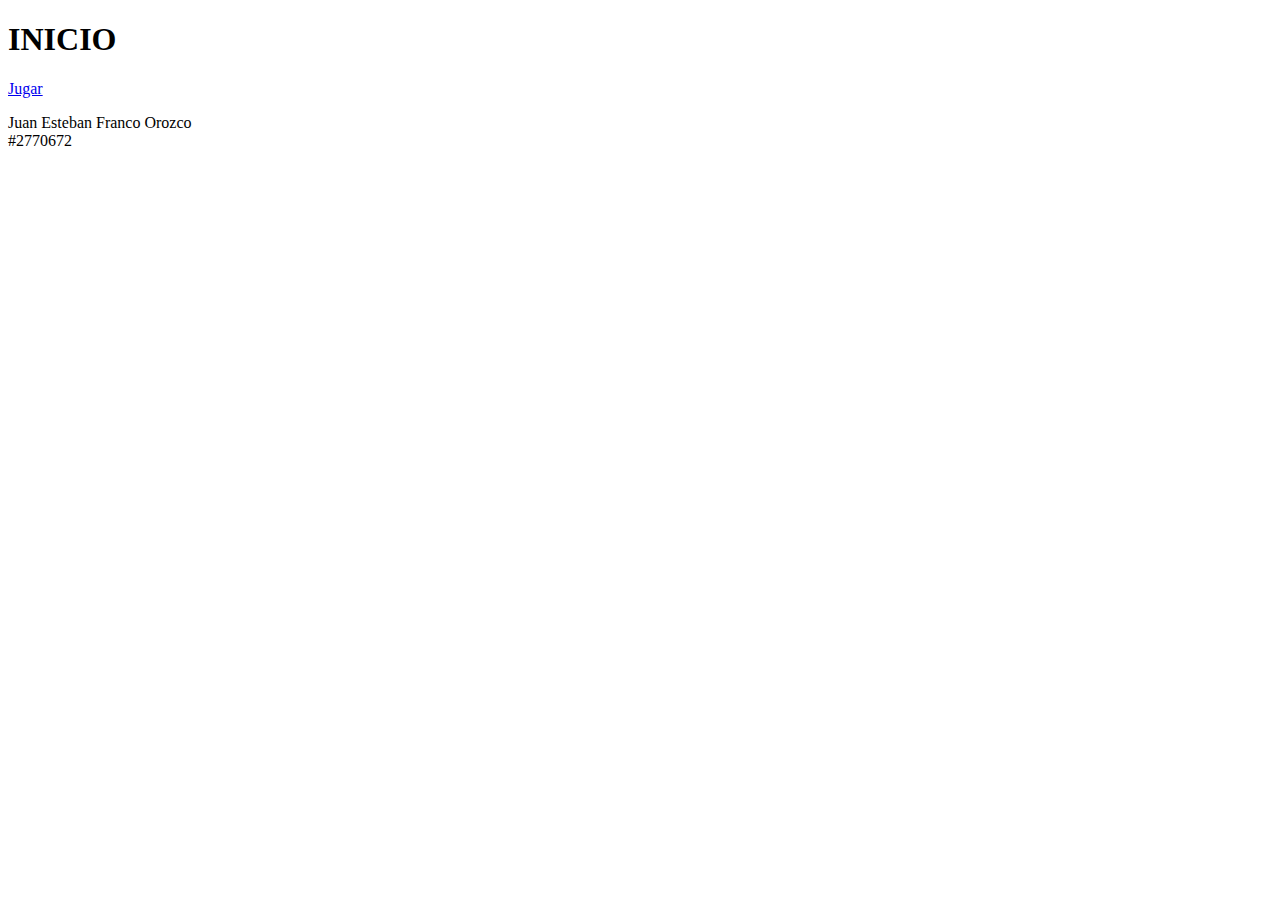
==== index.html @ a608b29e "initial commit" ====
<!DOCTYPE html>
<html lang="en">
<head>
    <meta charset="UTF-8">
    <meta name="viewport" content="width=device-width, initial-scale=1.0">
    <title>Pantalla de incio</title>
    <link rel="stylesheet" href="css/styless.css">
</head>
<body>
    <h1 id="Título">INICIO</h1>
    <div class="Iniciar">
        <a href="partida.html">Jugar</a>
    </div>
    

    <div class="aprendiznombre">
        <p >Juan Esteban Franco Orozco <br>
            #2770672
        </p>
    </div>
</body>
</html>
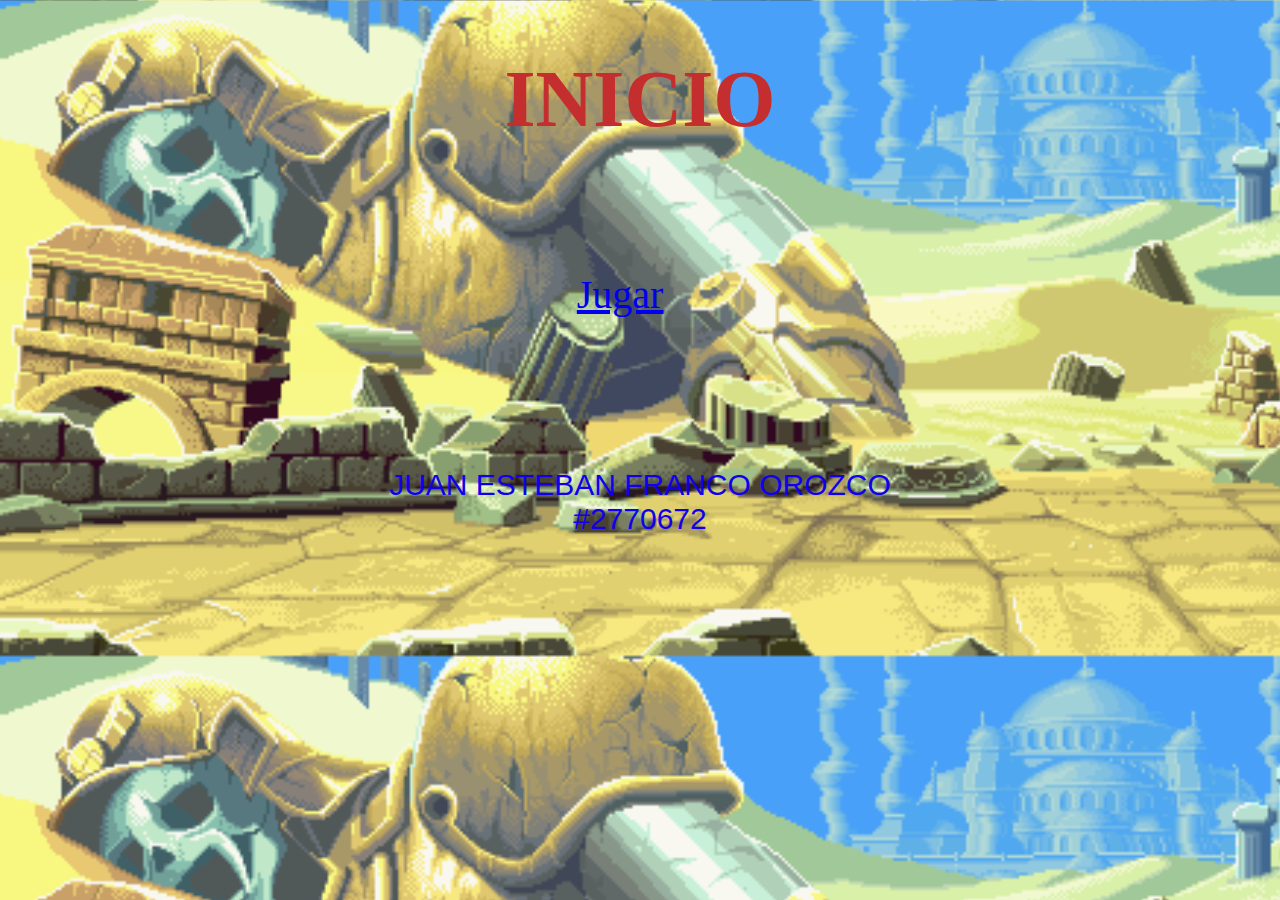
==== commit eb567a2c: "Add files via upload" ====
--- a/index.html
+++ b/index.html
@@ -4,7 +4,7 @@
     <meta charset="UTF-8">
     <meta name="viewport" content="width=device-width, initial-scale=1.0">
     <title>Pantalla de incio</title>
-    <link rel="stylesheet" href="css/styless.css">
+    <link rel="stylesheet" href="styless.css">
 </head>
 <body>
     <h1 id="Título">INICIO</h1>
--- a/styless.css
+++ b/styless.css
@@ -0,0 +1,25 @@
+body{
+    background-image: url(Fondo\ partida.gif);
+    background-size: 140%;
+}
+
+#Título{
+    color: rgb(196, 46, 46);
+    font-size: 80px;
+    text-align: center;
+}
+
+.Iniciar{
+    font-size: 40px;
+    margin-top: 10%;
+    margin-left: 45%;
+}
+
+.aprendiznombre {
+    text-align: center;
+    margin-top: 150px;
+    text-transform: uppercase;
+    font-family: 'Gill Sans', 'Gill Sans MT', Calibri, 'Trebuchet MS', sans-serif;
+    font-size: 30px;
+    color: rgb(16, 0, 236);
+}